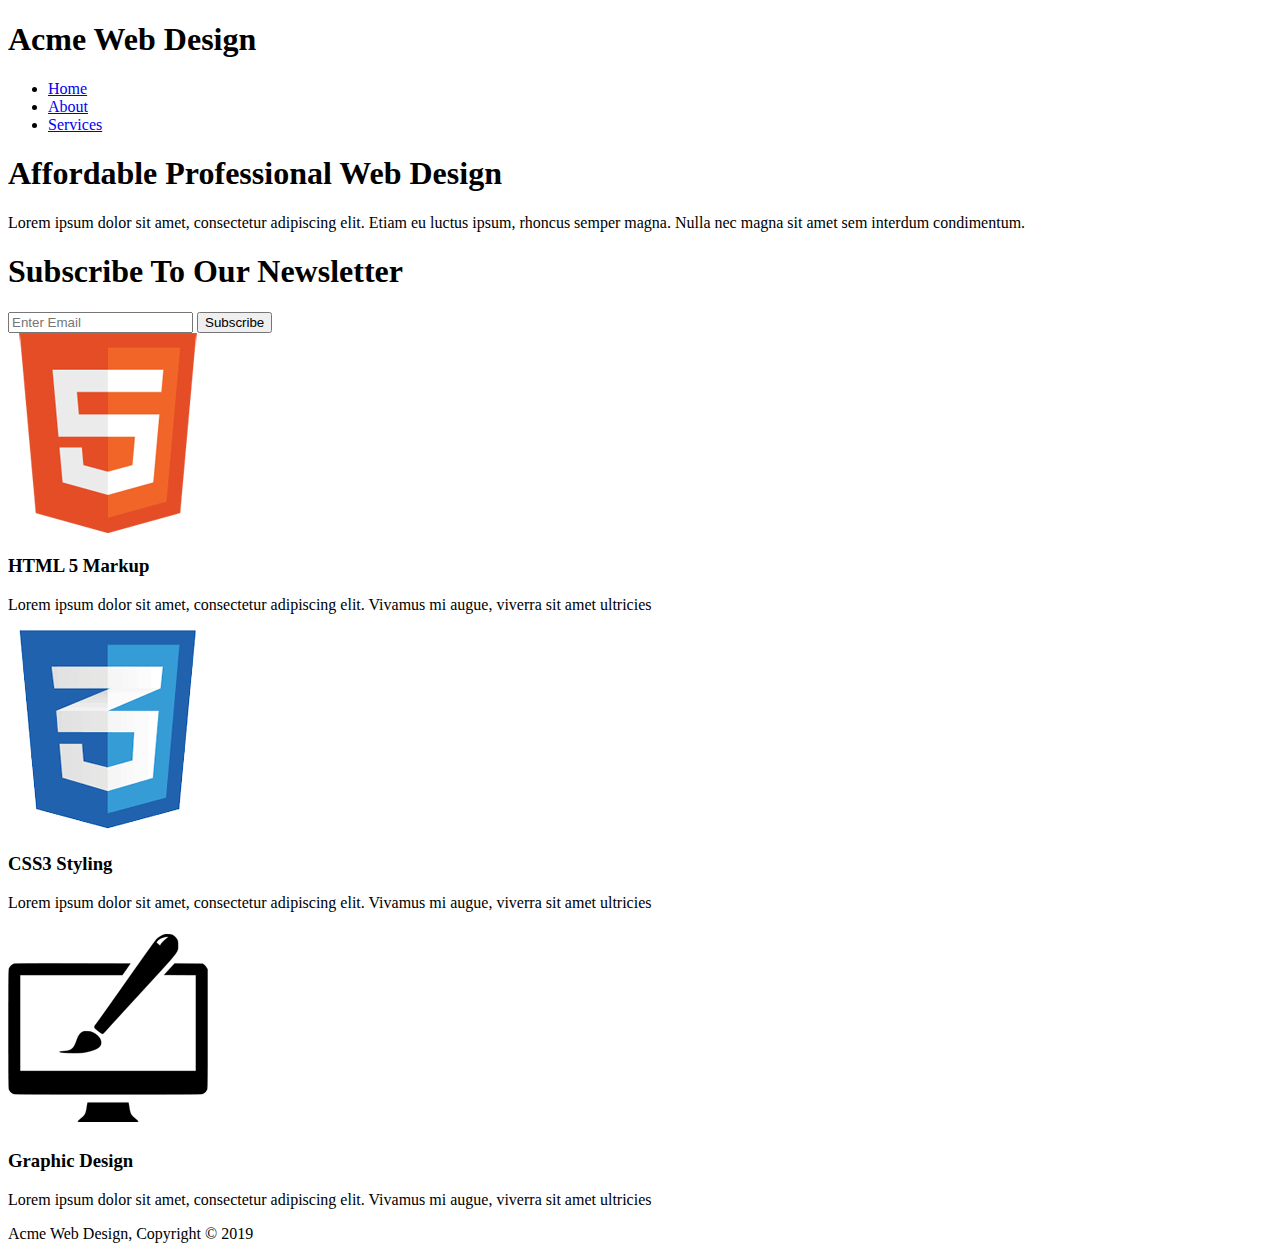
==== index.html @ 7204597a "Add markup for index.html" ====
<!doctype html>
<html lang="en">
<head>
    <meta charset="UTF-8">
    <meta name="viewport"
          content="width=device-width, user-scalable=no, initial-scale=1.0, maximum-scale=1.0, minimum-scale=1.0">
    <meta http-equiv="X-UA-Compatible" content="ie=edge">
    <meta name="description" content="Affordable and professional web design">
    <meta name="keywords" content="web design, affordable web design, professional web design">
    <meta name="author" content="Annie Huang">
    <title>Acme Web Design | Welcome</title>
    <link rel="stylesheet" href="css/style.css">
</head>
<body>
    <header>
        <div class="container">
            <div id="branding">
                <h1>Acme Web Design</h1>
            </div>
            <nav>
                <ul>
                    <li><a href="index.html">Home</a></li>
                    <li><a href="about.html">About</a></li>
                    <li><a href="services.html">Services</a></li>
                </ul>
            </nav>
        </div>
    </header>

    <section id="showcase">
        <div class="container">
            <h1>Affordable Professional Web Design</h1>
            <p>Lorem ipsum dolor sit amet, consectetur adipiscing elit. Etiam eu luctus ipsum, rhoncus semper magna. Nulla nec magna sit amet sem interdum condimentum.</p>
        </div>
    </section>

    <section id="newsletter">
        <div class="container">
            <h1>Subscribe To Our Newsletter</h1>
            <form>
                <!-- input doesn't need to closed like /> in html5 -->
                <input type="email" name="" id="" placeholder="Enter Email">
                <button type="submit" class="button_1">Subscribe</button>
            </form>
        </div>
    </section>

    <section id="boxes">
        <div class="container">
            <div class="box">
                <img src="img/logo_html.png" alt="">
                <h3>HTML 5 Markup</h3>
                <p>Lorem ipsum dolor sit amet, consectetur adipiscing elit. Vivamus mi augue, viverra sit amet ultricies</p>
            </div>
            <div class="box">
                <img src="img/logo_css.png" alt="">
                <h3>CSS3 Styling</h3>
                <p>Lorem ipsum dolor sit amet, consectetur adipiscing elit. Vivamus mi augue, viverra sit amet ultricies</p>
            </div>
            <div class="box">
                <img src="img/logo_brush.png" alt="">
                <h3>Graphic Design</h3>
                <p>Lorem ipsum dolor sit amet, consectetur adipiscing elit. Vivamus mi augue, viverra sit amet ultricies</p>
            </div>
        </div>
    </section>

    <footer>
        <p>Acme Web Design, Copyright &copy; 2019</p>
    </footer>
</body>
</html>
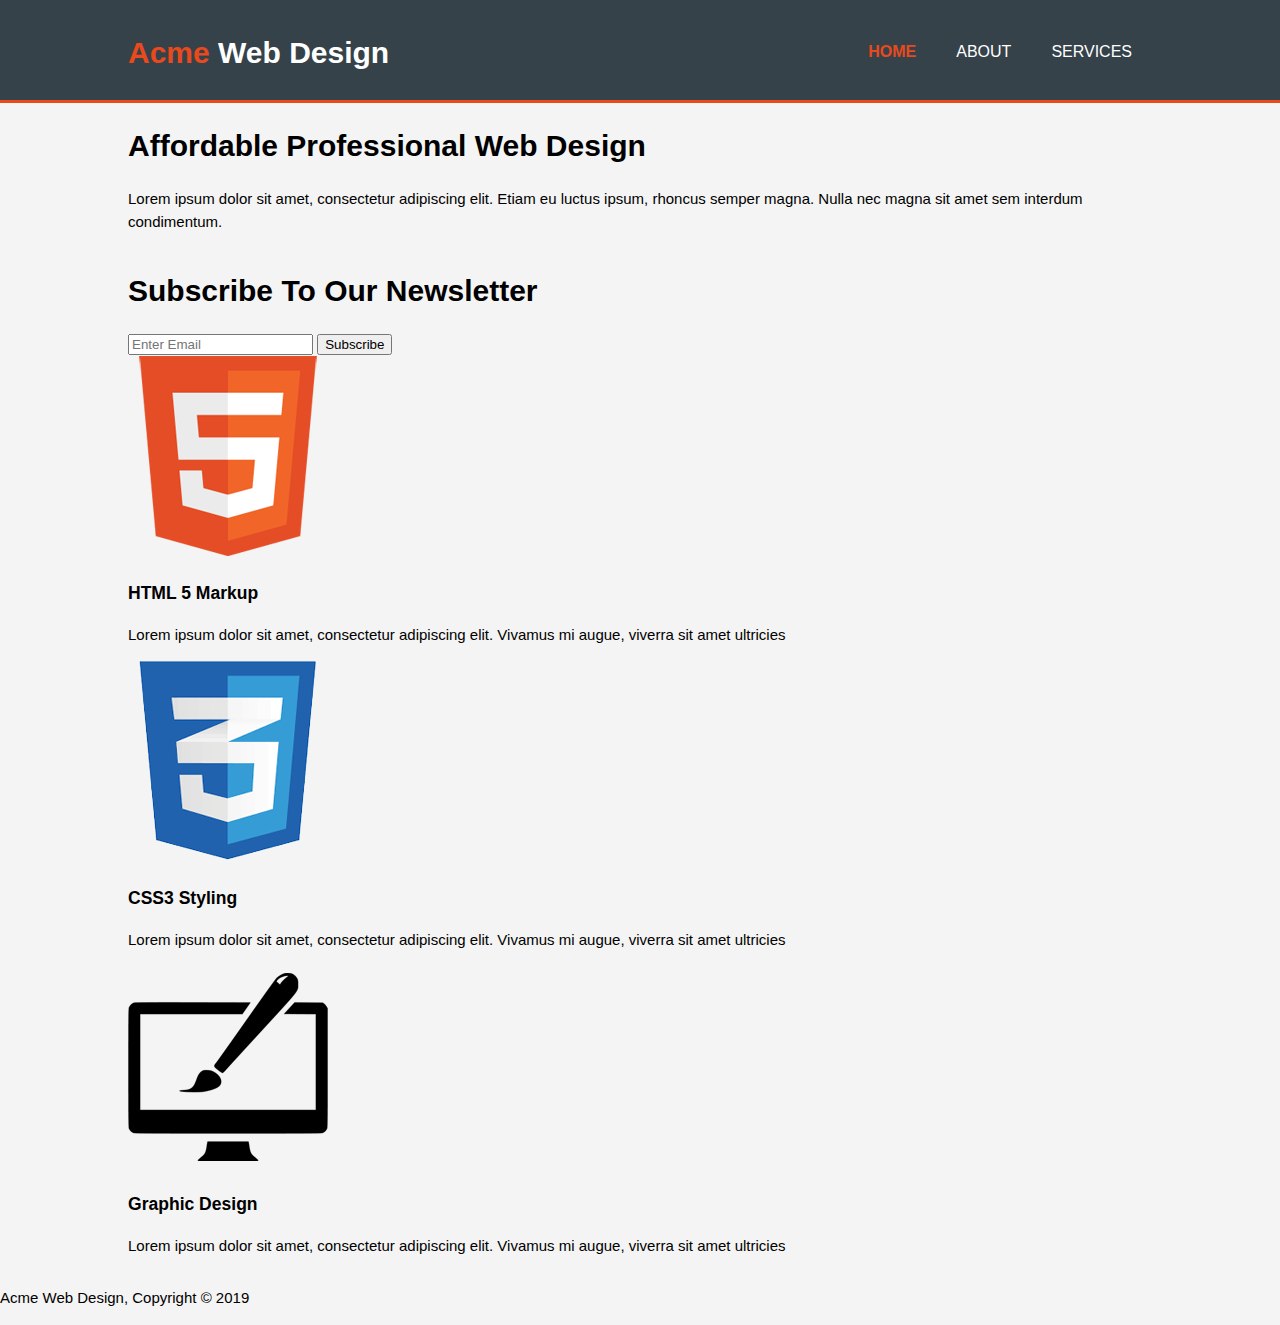
==== commit d42aaa2c: "Style the header" ====
--- a/index.html
+++ b/index.html
@@ -15,11 +15,11 @@
     <header>
         <div class="container">
             <div id="branding">
-                <h1>Acme Web Design</h1>
+                <h1><span class="highlight">Acme</span> Web Design</h1>
             </div>
             <nav>
                 <ul>
-                    <li><a href="index.html">Home</a></li>
+                    <li class="current"><a href="index.html">Home</a></li>
                     <li><a href="about.html">About</a></li>
                     <li><a href="services.html">Services</a></li>
                 </ul>
--- a/css/style.css
+++ b/css/style.css
@@ -0,0 +1,92 @@
+body {
+    font-family: Arial, Helvetica, sans-serif;
+    font-size: 15px;
+    line-height: 1.5;
+    /*The same as above*/
+    /*font: 15px/1.5 Arial, Helvetica, sans-serif;*/
+    padding: 0;
+    margin: 0;
+    background-color: #f4f4f4;
+}
+
+/* Global */
+.container {
+    width: 80%;
+    margin: auto;
+    overflow: hidden;
+}
+
+ul {
+    /* By default ul has margin and padding.*/
+    margin: 0;
+    padding: 0;
+}
+
+/* Header */
+header {
+    background: #35424a;
+    color: #ffffff;
+    padding-top: 30px;
+    min-height: 70px;
+    border-bottom: #e8491d 3px solid;
+}
+
+header a {
+    color: #fff;
+    text-decoration: none;
+    text-transform: uppercase;
+    font-size: 16px;
+}
+
+header li {
+    float: left;
+    display: inline;
+    padding: 0 20px;
+}
+
+header #branding {
+    float: left;
+}
+
+header #branding h1 {
+    margin: 0;
+}
+
+header nav {
+    float: right;
+    margin-top: 10px;
+}
+
+header .highlight, header .current a {
+    color: #e8491d;
+    font-weight: bold;
+}
+
+header a:hover {
+    color: #ccc;
+    font-weight: bold;
+}
+
+
+
+
+
+
+
+
+
+
+
+
+
+
+
+
+
+
+
+
+
+
+
+
